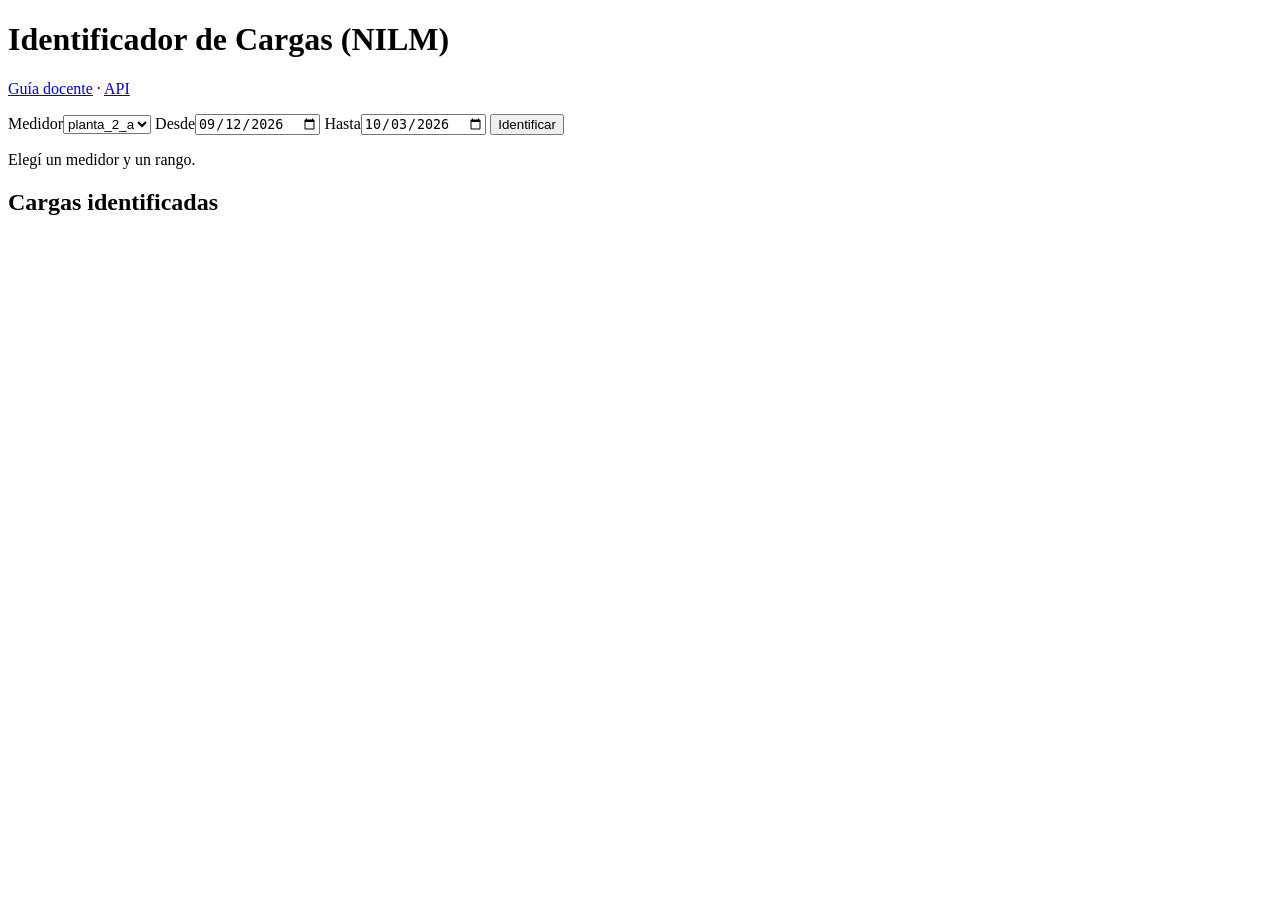
==== web/energia.html @ 054b87c1 "feat(web): servir la guía docente en /guia renderizando el Markdown - marked + DOMPurify desde CDN; " ====
<!DOCTYPE html>
<html lang="es">
<head>
<meta charset="UTF-8">
<meta name="viewport" content="width=device-width, initial-scale=1.0">
<title>Identificador de Cargas</title>
<link rel="stylesheet" href="/static/energia.css">
<script src="/static/energia.js" defer></script>
</head>
<body>
<main>
<h1>Identificador de Cargas (NILM)</h1>
<p class="muted"><a href="/guia">Guía docente</a> · <a href="/api/v1/docs">API</a></p>
<form id="f">
  <label>Medidor<select name="medidor"><option selected>planta_2_a</option><option>planta_2_b</option></select></label>
  <label>Desde<input type="date" name="desde" value="2026-09-12" required></label>
  <label>Hasta<input type="date" name="hasta" value="2026-10-03" required></label>
  <button>Identificar</button>
</form>
<p id="resumen" class="muted">Elegí un medidor y un rango.</p>
<section id="saltos" hidden>
  <h2>Saltos de potencia |ΔP|</h2>
  <p class="muted">Cada barra cuenta cuántas veces la potencia cambió esa cantidad entre dos mediciones. A la izquierda, el ruido; a la derecha, los encendidos y apagados. La línea es el umbral que los separa.</p>
  <div id="histo" class="histo"></div>
  <div class="eje"><span>0 kW</span><span id="eje-max"></span></div>
  <p id="umbral"></p>
</section>
<h2>Cargas identificadas</h2>
<div id="cargas"></div>
</main>
</body>
</html>
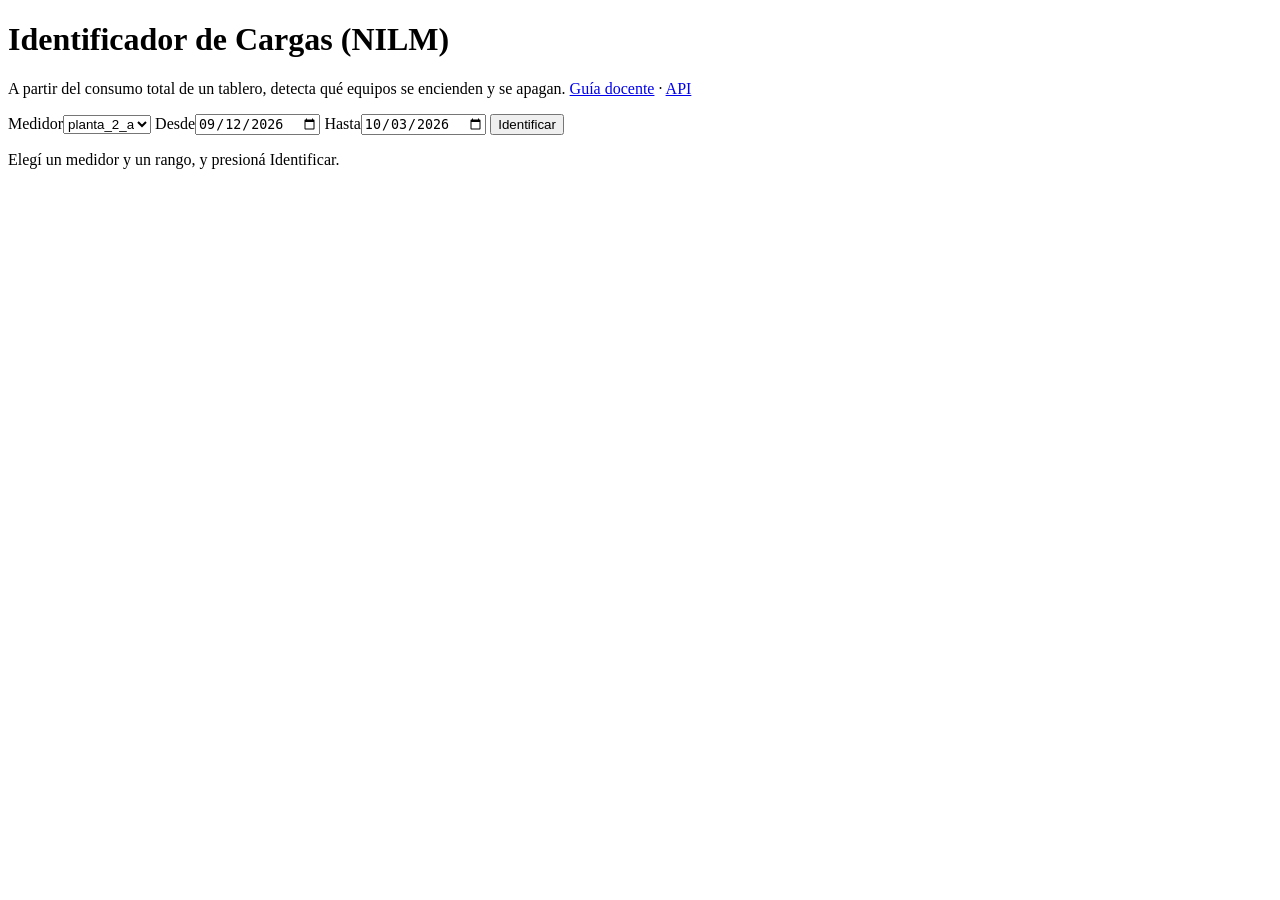
==== commit 6e0a1868: "feat(web): resultados en 4 pasos explicados, como los calcula el sistema - Datos leídos, saltos de p" ====
--- a/web/energia.html
+++ b/web/energia.html
@@ -10,23 +10,55 @@
 <body>
 <main>
 <h1>Identificador de Cargas (NILM)</h1>
-<p class="muted"><a href="/guia">Guía docente</a> · <a href="/api/v1/docs">API</a></p>
+<p class="muted">A partir del consumo total de un tablero, detecta qué equipos se encienden y se apagan. <a href="/guia">Guía docente</a> · <a href="/api/v1/docs">API</a></p>
 <form id="f">
   <label>Medidor<select name="medidor"><option selected>planta_2_a</option><option>planta_2_b</option></select></label>
   <label>Desde<input type="date" name="desde" value="2026-09-12" required></label>
   <label>Hasta<input type="date" name="hasta" value="2026-10-03" required></label>
   <button>Identificar</button>
 </form>
-<p id="resumen" class="muted">Elegí un medidor y un rango.</p>
-<section id="saltos" hidden>
-  <h2>Saltos de potencia |ΔP|</h2>
-  <p class="muted">Cada barra cuenta cuántas veces la potencia cambió esa cantidad entre dos mediciones. A la izquierda, el ruido; a la derecha, los encendidos y apagados. La línea es el umbral que los separa.</p>
-  <div id="histo" class="histo"></div>
-  <div class="eje"><span>0 kW</span><span id="eje-max"></span></div>
-  <p id="umbral"></p>
-</section>
-<h2>Cargas identificadas</h2>
-<div id="cargas"></div>
+<p id="estado" class="muted">Elegí un medidor y un rango, y presioná Identificar.</p>
+
+<div id="resultado" hidden>
+  <section class="paso">
+    <h2><span class="num">1</span> Datos leídos</h2>
+    <div class="kpis" id="kpi-datos"></div>
+    <details><summary>¿Qué significa esto?</summary>
+      <p>El medidor registra la potencia total del tablero (la suma de todos los equipos) aproximadamente cada 5 minutos. La potencia media sirve de escala: una carga de 90 kW en un tablero de 200 kW de media es casi la mitad del consumo.</p>
+    </details>
+  </section>
+
+  <section class="paso">
+    <h2><span class="num">2</span> Saltos de potencia</h2>
+    <p>Entre una medición y la siguiente, la potencia cambia. Los cambios chicos son <strong>ruido</strong> (equipos que varían de a poco); los grandes son <strong>encendidos y apagados</strong>. El umbral los separa.</p>
+    <div id="histo" class="histo" role="img" aria-label="Histograma de saltos de potencia"></div>
+    <div class="eje"><span>0 kW</span><span>tamaño del salto →</span><span id="eje-max"></span></div>
+    <p class="leyenda"><span class="muestra ruido"></span> ruido <span class="muestra evento"></span> eventos <span class="muestra corte"></span> umbral</p>
+    <p id="umbral"></p>
+    <details><summary>¿Qué significa esto?</summary>
+      <p>Cada barra cuenta cuántas veces la potencia cambió esa cantidad. Si hay <strong>dos montañas</strong> (ruido a la izquierda, eventos a la derecha) con un valle en el medio, el umbral automático cae en el valle y es confiable. Si no hay valle, el sistema avisa que el umbral es dudoso.</p>
+      <p>El umbral automático usa el <strong>método de Otsu</strong>: prueba todos los cortes y elige el que mejor separa los dos grupos. La <strong>separación η</strong> (de 0 a 1) mide qué tan claro es ese valle: menos de 0,8 es poco confiable. La altura de las barras está en escala de raíz cuadrada para que los eventos, que son pocos, no queden invisibles al lado del ruido.</p>
+    </details>
+  </section>
+
+  <section class="paso">
+    <h2><span class="num">3</span> Eventos detectados</h2>
+    <div class="kpis" id="kpi-eventos"></div>
+    <details><summary>¿Qué significa esto?</summary>
+      <p>Cada salto mayor al umbral es un <strong>evento</strong>: si la potencia sube, algo se encendió (↑); si baja, algo se apagó (↓). Después, el algoritmo <strong>DBSCAN</strong> agrupa los eventos de tamaño parecido: si hay cientos de saltos de ~90 kW, probablemente sean siempre el mismo equipo. Los eventos que no se parecen a ningún grupo quedan <strong>sin grupo</strong> (ruido) en lugar de forzarlos.</p>
+    </details>
+  </section>
+
+  <section class="paso">
+    <h2><span class="num">4</span> Cargas identificadas</h2>
+    <p class="muted">Cada grupo de eventos es un equipo candidato.</p>
+    <div id="cargas"></div>
+    <details><summary>¿Qué significa esto?</summary>
+      <p>Un equipo real que se prende y se apaga tiene una cantidad <strong>parecida</strong> de encendidos y apagados. Si uno es mucho mayor que el otro, la carga se marca como <strong>dudosa</strong>: puede ser un arranque escalonado, una parada de planta o varios equipos apagándose juntos.</p>
+      <p>El sistema no sabe qué equipo es cada carga: eso lo tiene que confirmar alguien de la planta. Es <strong>aprendizaje no supervisado</strong>.</p>
+    </details>
+  </section>
+</div>
 </main>
 </body>
 </html>
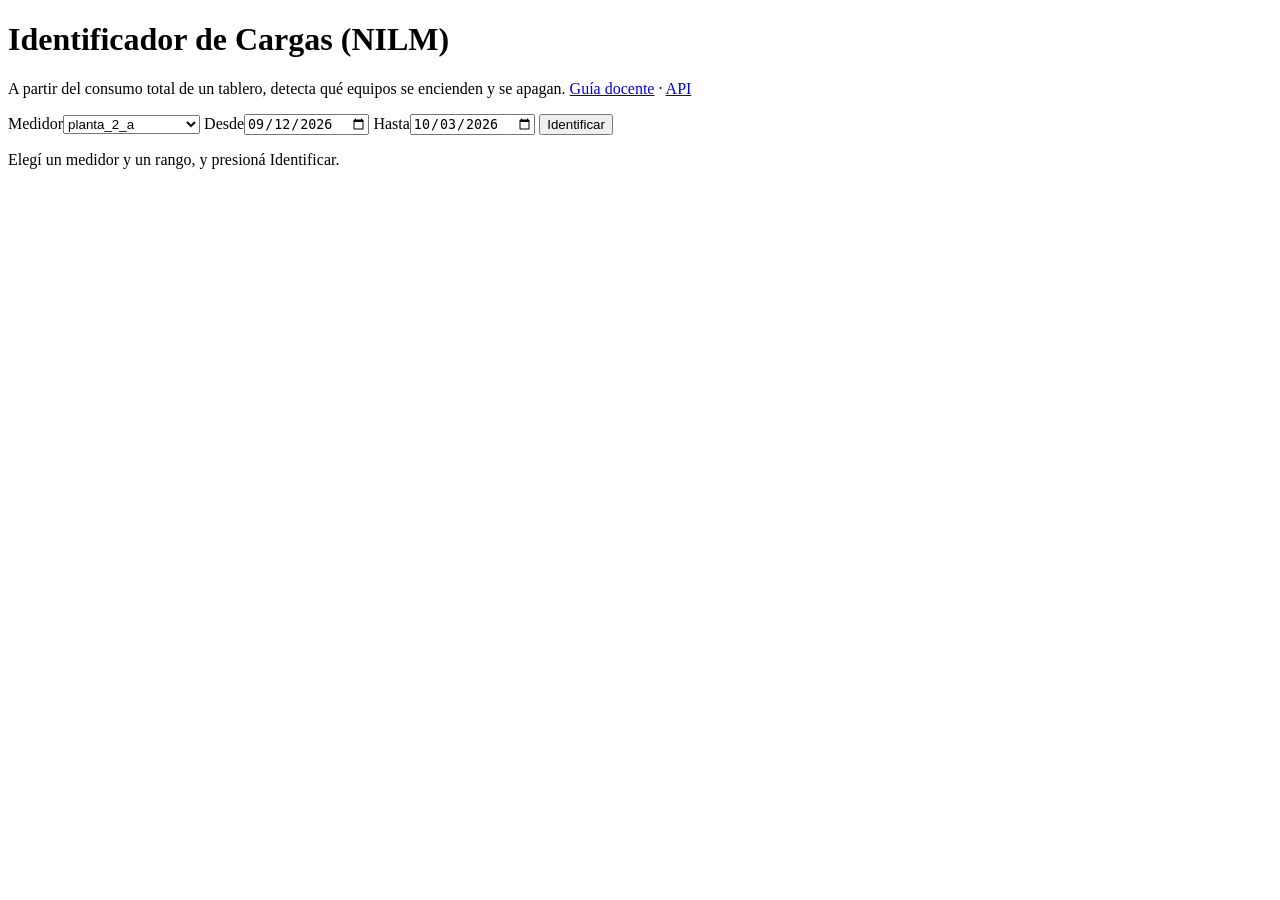
==== commit 7d168fa4: "feat(web): medidor simulado en el selector Co-Authored-By: Claude Opus 5.5 <noreply@anthropic.com> C" ====
--- a/web/energia.html
+++ b/web/energia.html
@@ -12,7 +12,7 @@
 <h1>Identificador de Cargas (NILM)</h1>
 <p class="muted">A partir del consumo total de un tablero, detecta qué equipos se encienden y se apagan. <a href="/guia">Guía docente</a> · <a href="/api/v1/docs">API</a></p>
 <form id="f">
-  <label>Medidor<select name="medidor"><option selected>planta_2_a</option><option>planta_2_b</option></select></label>
+  <label>Medidor<select name="medidor"><option selected>planta_2_a</option><option>planta_2_b</option><option value="sintetico">sintetico (simulado)</option></select></label>
   <label>Desde<input type="date" name="desde" value="2026-09-12" required></label>
   <label>Hasta<input type="date" name="hasta" value="2026-10-03" required></label>
   <button>Identificar</button>
@@ -23,6 +23,10 @@
   <section class="paso">
     <h2><span class="num">1</span> Datos leídos</h2>
     <div class="kpis" id="kpi-datos"></div>
+    <p>Así se ve la potencia total del tablero. Cada <strong>escalón</strong> es un equipo que se prende (▲) o se apaga (▼); el color indica a qué carga lo asignó el sistema (gris: sin grupo).</p>
+    <div id="serie" class="serie"></div>
+    <p class="leyenda" id="leyenda-serie"></p>
+    <p class="muted" id="pista-dia" hidden>En un mes los escalones se amontonan. <button type="button" id="ver-dia" class="secundario">Ver un día</button> para verlos de cerca.</p>
     <details><summary>¿Qué significa esto?</summary>
       <p>El medidor registra la potencia total del tablero (la suma de todos los equipos) aproximadamente cada 5 minutos. La potencia media sirve de escala: una carga de 90 kW en un tablero de 200 kW de media es casi la mitad del consumo.</p>
     </details>
@@ -46,6 +50,8 @@
     <div class="kpis" id="kpi-eventos"></div>
     <details><summary>¿Qué significa esto?</summary>
       <p>Cada salto mayor al umbral es un <strong>evento</strong>: si la potencia sube, algo se encendió (↑); si baja, algo se apagó (↓). Después, el algoritmo <strong>DBSCAN</strong> agrupa los eventos de tamaño parecido: si hay cientos de saltos de ~90 kW, probablemente sean siempre el mismo equipo. Los eventos que no se parecen a ningún grupo quedan <strong>sin grupo</strong> (ruido) en lugar de forzarlos.</p>
+      <p>El <strong>radio de agrupamiento</strong> dice qué tan parecidos tienen que ser dos saltos para ser la misma carga. Se calcula solo: es el mayor entre la regla de <strong>Freedman–Diaconis</strong> (crece si los saltos están dispersos, se achica con más datos) y <strong>2 × el ruido</strong> de la señal (el encendido y el apagado de un mismo equipo nunca miden exactamente lo mismo).</p>
+      <p>Para que un grupo cuente como carga necesita un <strong>mínimo de eventos</strong>: en promedio, uno por día analizado (al menos 3). Así el criterio no depende de si mirás una semana o un mes.</p>
     </details>
   </section>
 
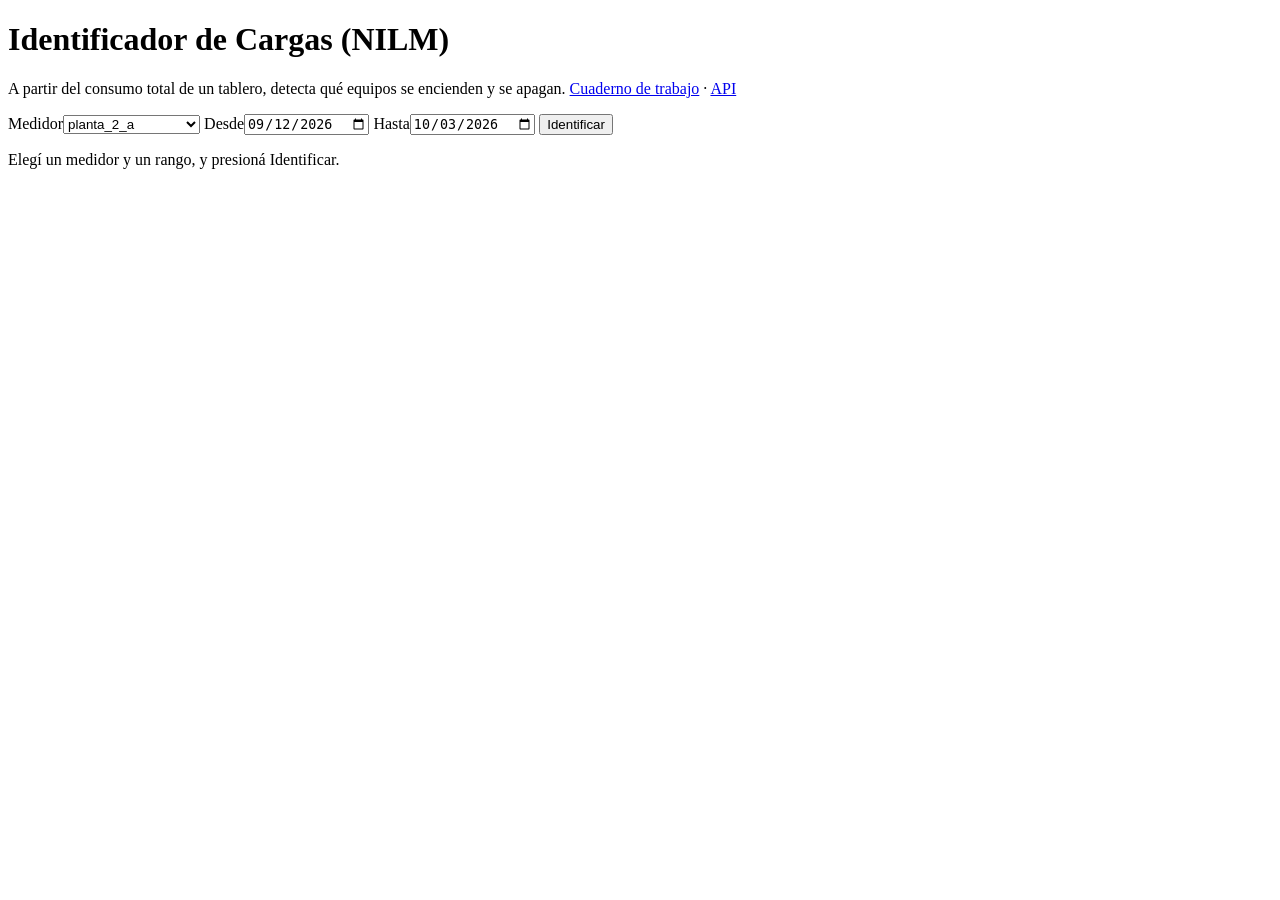
==== commit f451c212: "feat(web): /guia sirve el cuaderno del alumno, no la guía docente La guía docente tiene las respuest" ====
--- a/web/energia.html
+++ b/web/energia.html
@@ -10,7 +10,7 @@
 <body>
 <main>
 <h1>Identificador de Cargas (NILM)</h1>
-<p class="muted">A partir del consumo total de un tablero, detecta qué equipos se encienden y se apagan. <a href="/guia">Guía docente</a> · <a href="/api/v1/docs">API</a></p>
+<p class="muted">A partir del consumo total de un tablero, detecta qué equipos se encienden y se apagan. <a href="/guia">Cuaderno de trabajo</a> · <a href="/api/v1/docs">API</a></p>
 <form id="f">
   <label>Medidor<select name="medidor"><option selected>planta_2_a</option><option>planta_2_b</option><option value="sintetico">sintetico (simulado)</option></select></label>
   <label>Desde<input type="date" name="desde" value="2026-09-12" required></label>
